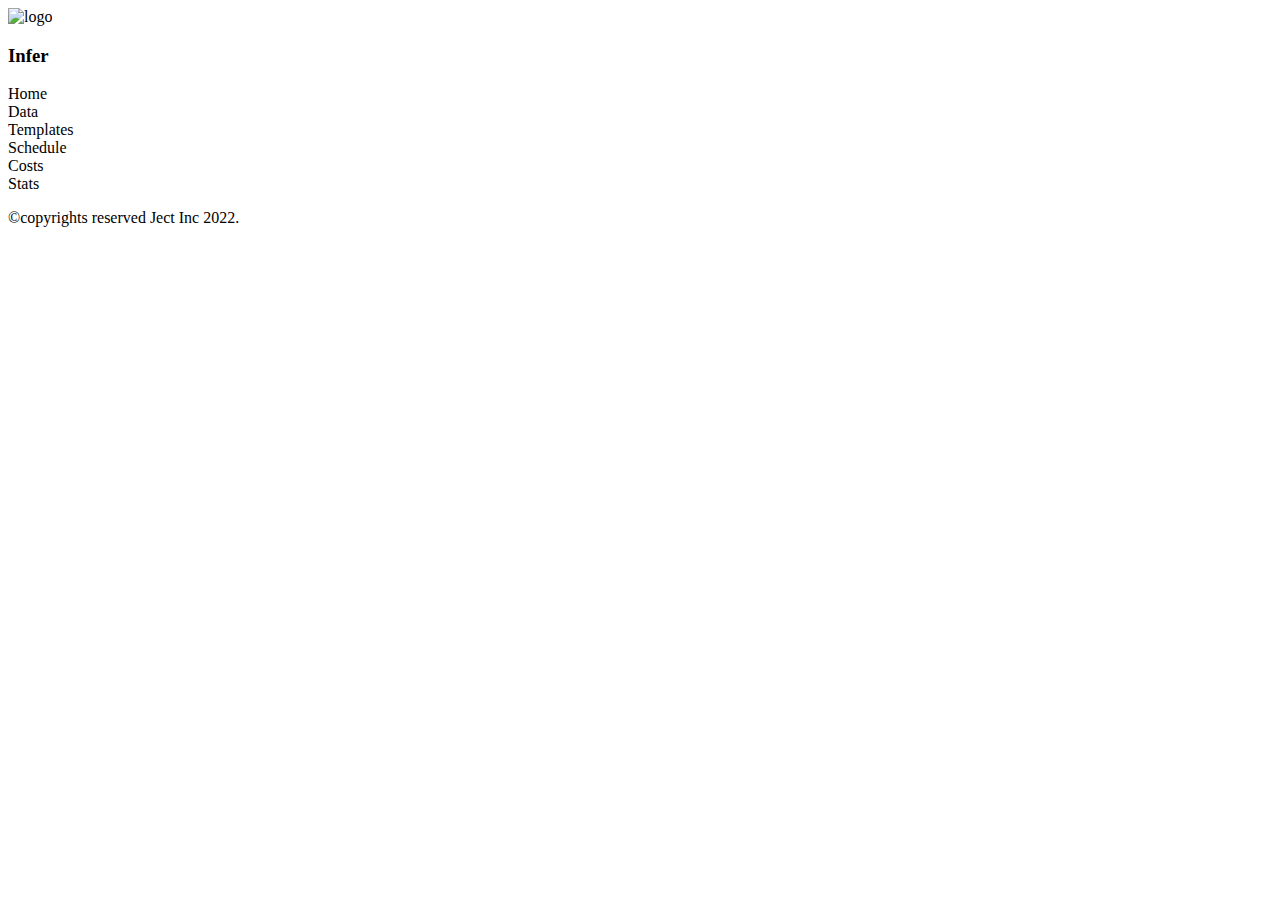
==== index.html @ 5da77e0e "IP course work done" ====
<!DOCTYPE html>
<html lang="en">
<head>
    <meta charset="UTF-8">
    <meta http-equiv="X-UA-Compatible" content="IE=edge">
    <meta name="viewport" content="width=device-width, initial-scale=1.0">
    <title>Infer</title>
    <noscript>This Application requires Javascript to run! Kindly enable JS!</noscript>
    <link rel="stylesheet" href="style.css">
    
</head>
<body>
    <header>
        <img src="" alt="logo">
        <h3>Infer</h3>
        <nav>
            <li>Home</li>
            <li>Data</li>
            <li>Templates</li>
            <li>Schedule</li>
            <li>Costs</li>
            <li>Stats</li>
        </nav>
    </header>
    <section class="dyna">


        
    </section>
    <footer>
        <p>&copy;copyrights reserved Ject Inc 2022.</p>
    </footer>
</body>
<script src="index.js"></script>
</html>
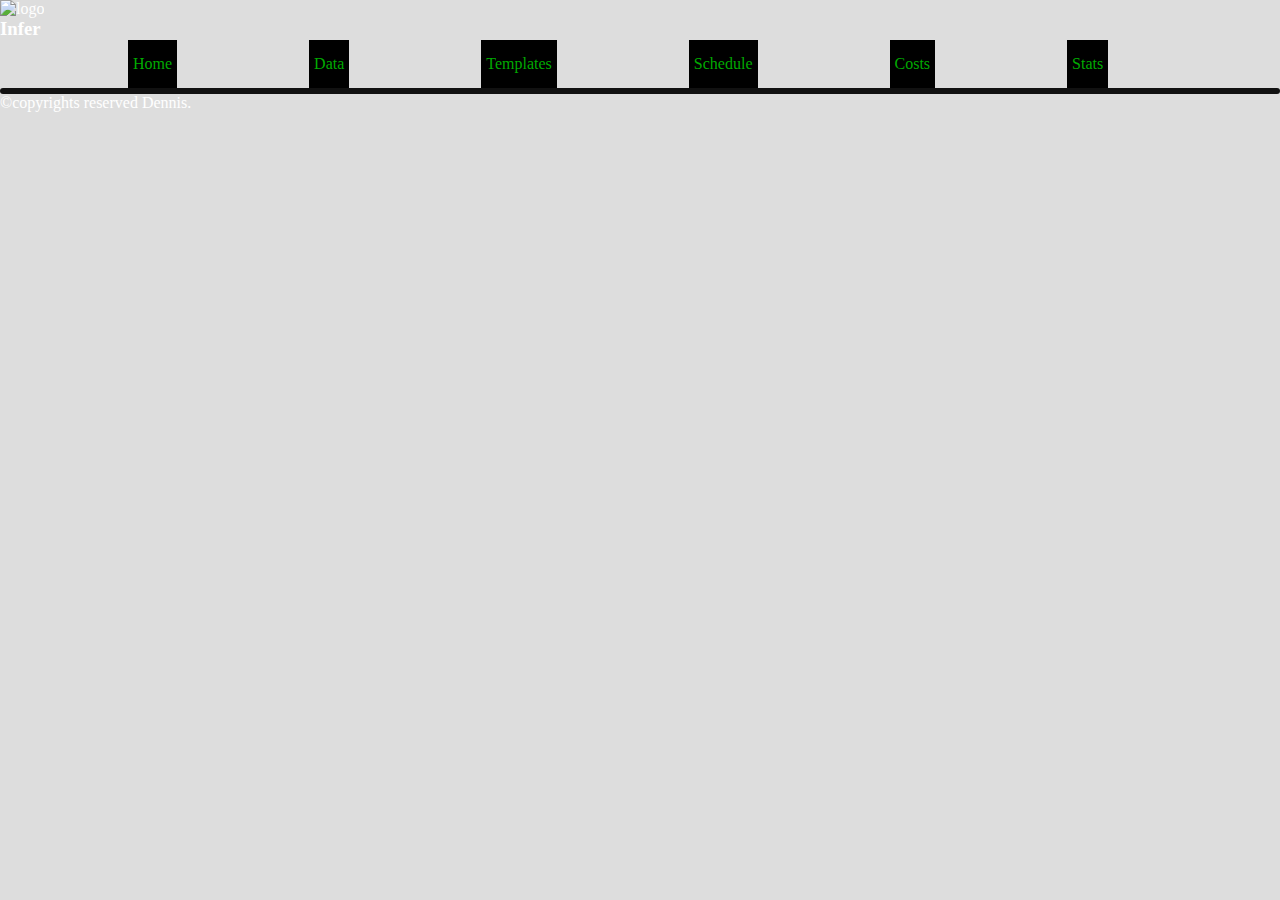
==== commit 51c21666: "css" ====
--- a/index.html
+++ b/index.html
@@ -28,7 +28,7 @@
         
     </section>
     <footer>
-        <p>&copy;copyrights reserved Ject Inc 2022.</p>
+        <p>&copy;copyrights reserved Dennis.</p>
     </footer>
 </body>
 <script src="index.js"></script>
--- a/style.css
+++ b/style.css
@@ -0,0 +1,61 @@
+*{
+    margin:0;
+    padding: opx;
+}
+
+body{
+    background-color: #ddd;
+    color: #fff;
+}
+
+table{
+    background-color: #fff;
+    color:#111;
+    border-collapse: collapse;
+    border: 5px #a1e;
+}
+
+div{
+    padding: 5px 5px;
+    margin: 5px 5px;
+    color: #111;
+    background-color: #ddd;
+}
+
+section{
+    padding: 3px 2px;
+    background-color: #111;
+    border: #111 5px;
+    border-radius: 5px;
+    height: 50%;
+}
+
+li{
+    background-color: #000;
+    color:#0a0;
+    padding: 15px 5px;
+    display: inline-block;
+    margin-left: 10%;
+
+}
+
+form{
+    margin: 10% 10%;
+    left:50%;
+    Top:50%;
+    display: block;
+    background-color: #fff;
+    color: #000;
+    padding: 25px 25px;
+}
+
+input{
+    padding: 5px 5px;
+    display: block;
+    padding: 25px 25px;
+    background-color: #efe;
+    color: #711;
+    font-size: large;
+    font-weight: 100;
+}
+
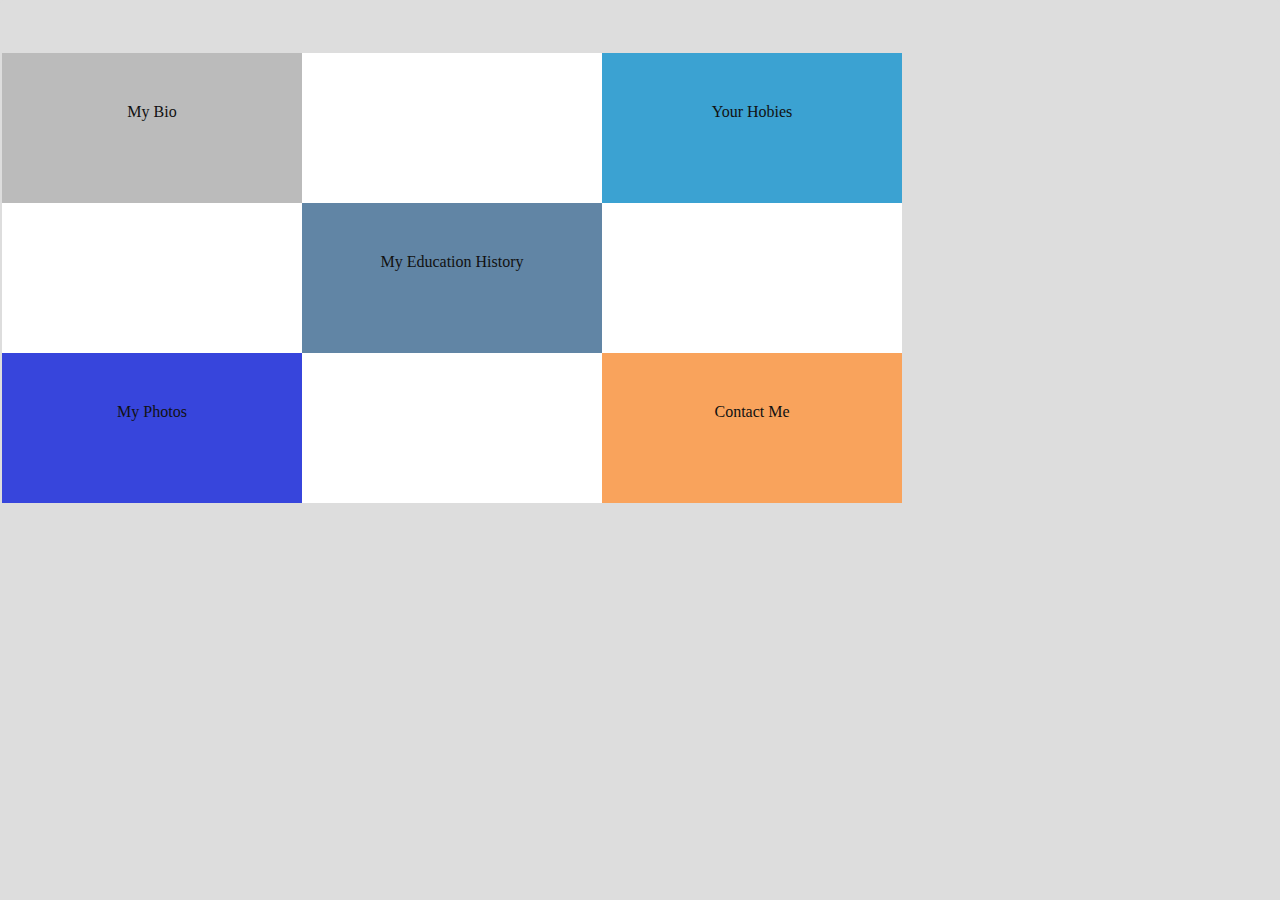
==== commit f6153b11: "desired" ====
--- a/index.html
+++ b/index.html
@@ -4,32 +4,33 @@
     <meta charset="UTF-8">
     <meta http-equiv="X-UA-Compatible" content="IE=edge">
     <meta name="viewport" content="width=device-width, initial-scale=1.0">
-    <title>Infer</title>
+    <title>Dennis</title>
     <noscript>This Application requires Javascript to run! Kindly enable JS!</noscript>
     <link rel="stylesheet" href="style.css">
     
 </head>
 <body>
-    <header>
-        <img src="" alt="logo">
-        <h3>Infer</h3>
-        <nav>
-            <li>Home</li>
-            <li>Data</li>
-            <li>Templates</li>
-            <li>Schedule</li>
-            <li>Costs</li>
-            <li>Stats</li>
-        </nav>
-    </header>
-    <section class="dyna">
+  <section>
 
+    <div class="d0">
+        <div class="b1">
+            <div class="d1">My Bio</div>
+            <div class="d2"></div>
+            <div class="d3">My Photos</div>
+        </div>
+        <div class="b2">
+            <div class="d4"></div>
+            <div class="d5">My Education History</div>
+            <div class="d6"></div>
+        </div>
+        <div class="b3">            
+            <div class="d7">Your Hobies</div>
+            <div class="d8"></div>
+            <div class="d9">Contact Me</div>
+        </div>
+        </div>
 
-        
-    </section>
-    <footer>
-        <p>&copy;copyrights reserved Dennis.</p>
-    </footer>
+  </section>
 </body>
 <script src="index.js"></script>
 </html>--- a/style.css
+++ b/style.css
@@ -24,7 +24,7 @@
 
 section{
     padding: 3px 2px;
-    background-color: #111;
+    background-color: #ddd;
     border: #111 5px;
     border-radius: 5px;
     height: 50%;
@@ -59,3 +59,44 @@
     font-weight: 100;
 }
 
+.d0 {
+    padding:0px;
+    margin: 0px;
+    width: 90%;
+    display: flex;
+    /* background: #faf; */
+    
+}
+
+.d0 div {
+    padding:0px;
+    margin: 0px;
+    width: 300px;
+    height: 100px;
+    text-align: center;
+    padding-top: 50px;
+}
+
+.d2, .d4,.d6,.d8{
+    background-color: #ffff;
+}
+
+.b1,.b2,.b3{
+    display: block;
+}
+
+.d1{
+    background-color: #bbb;
+}
+.d3{
+    background-color: rgb(55, 69, 220);
+}
+.d5{
+    background-color: rgb(97, 133, 165);
+}
+.d7{
+    background-color: rgb(59, 162, 210);
+}
+.d9{
+    background-color: rgb(249, 163, 92);
+}